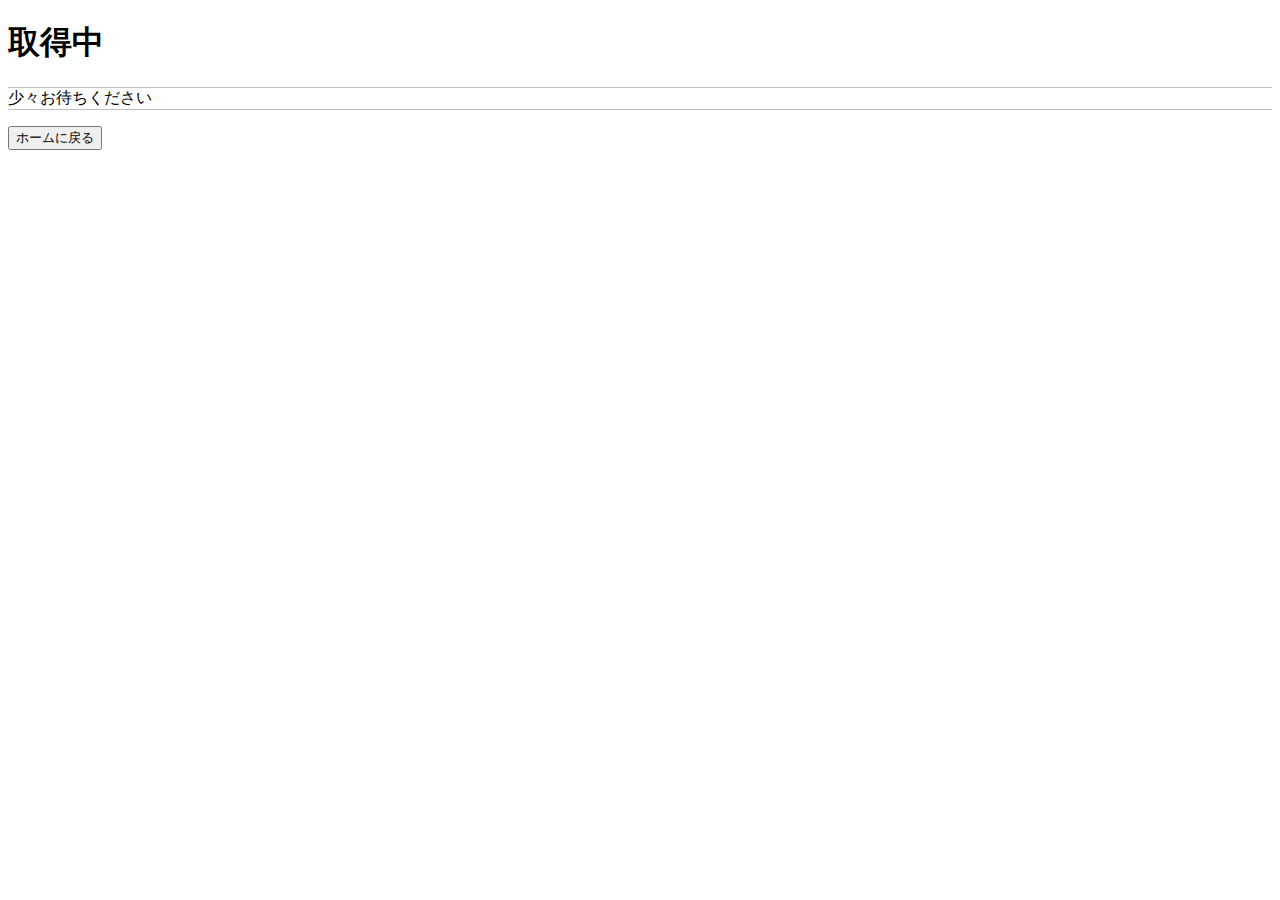
==== index2.html @ 3ee294a6 "課題に取り組みました" ====
<!DOCTYPE html>
<html lang="ja">
<head>
  <meta charset="utf-8">
  <title>クイズアプリ</title>
  <link rel="stylesheet" href="css/styles.css">
  <script>
    window.addEventListener('DOMContentLoaded', function(){
      var qsNum= document.getElementById("qs-num");
      qsNum.innerHTML="取得中";
      var qs = document.getElementById('qs');
      qs.innerHTML = "少々お待ちください";
      var genre = document.getElementById('genre');
      genre.style.display="none";
      var diff = document.getElementById('difficulty');
      diff.style.display = "none";
    })
    </script>
</head>
<body>
<div class="qs-conainer" >
  <h1 id="qs-num">問題</h1>
  <h3 id="genre">[ジャンル]<h3>
  <h3 id="difficulty">難易度</h3>
  <p id=qs></p>
  <dl>
    <dt id="question">
    </dt>
  </dl>
  <button onclick="location.href='index.html'">ホームに戻る</button>
</div>
</div>
<script src="js/main.js"></script>
</body>
</html>
<!-- プルリクエスト -->
---- css/styles.css ----
.str {
  border-top: solid 1px silver;
  border-bottom: solid 1px silver;
}

#qs {
  border-top: solid 1px silver;
  border-bottom: solid 1px silver;
}

#restart{
  border-top: solid 1px silver;
  border-bottom: solid 1px silver;
}

#back{
  display: none;
}

/* プルリクエスト */
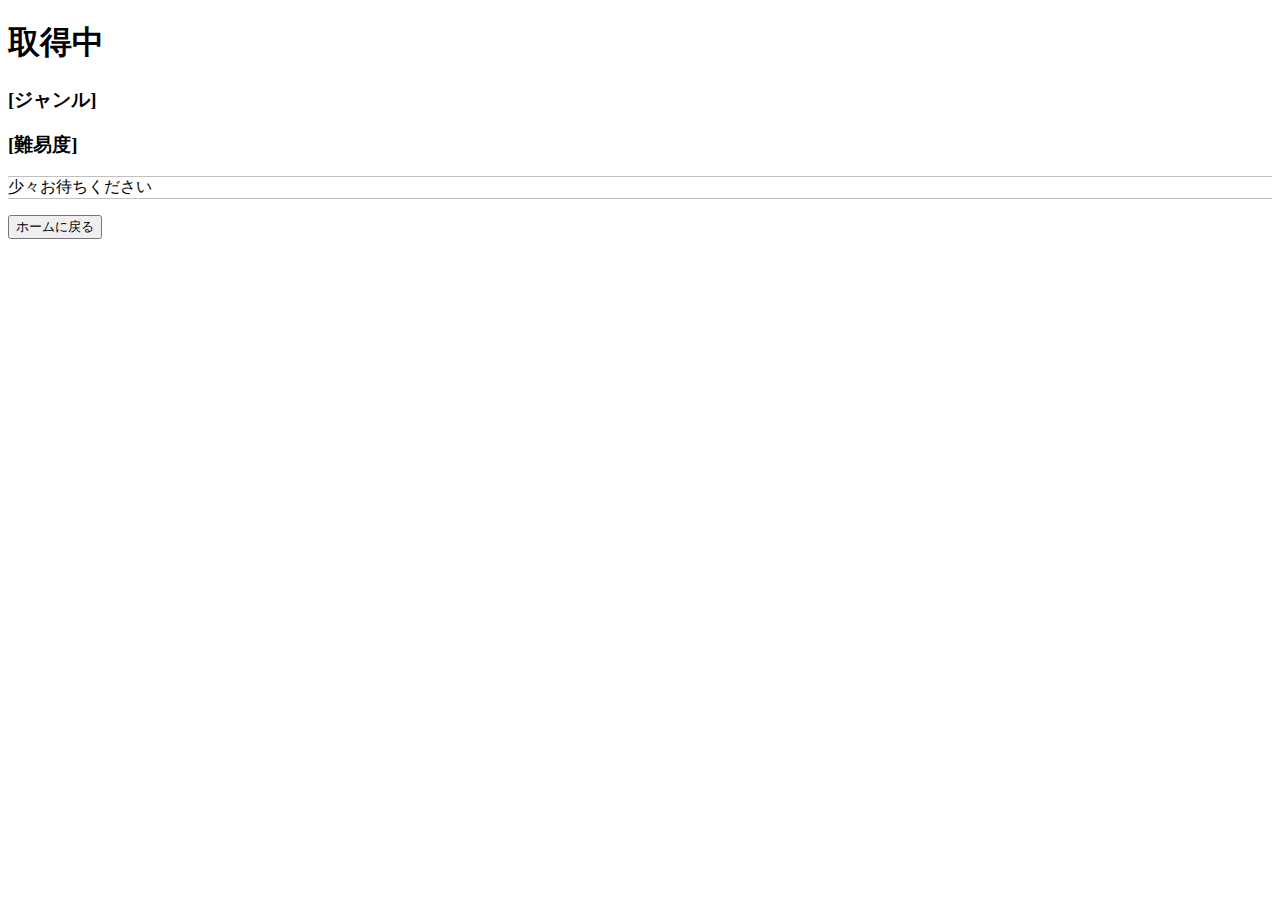
==== commit 357e0e61: "再修正しました" ====
--- a/index2.html
+++ b/index2.html
@@ -1,36 +1,37 @@
 <!DOCTYPE html>
-<html lang="ja">
+<html lang = "ja">
 <head>
-  <meta charset="utf-8">
+  <meta charset = "utf-8">
   <title>クイズアプリ</title>
-  <link rel="stylesheet" href="css/styles.css">
+  <link rel = "stylesheet" href = "css/styles.css">
   <script>
     window.addEventListener('DOMContentLoaded', function(){
-      var qsNum= document.getElementById("qs-num");
-      qsNum.innerHTML="取得中";
+      var qsNum = document.getElementById("qs-num");
+      qsNum.innerHTML = "取得中";
       var qs = document.getElementById('qs');
       qs.innerHTML = "少々お待ちください";
       var genre = document.getElementById('genre');
-      genre.style.display="none";
+      genre.style.display = "none";
       var diff = document.getElementById('difficulty');
       diff.style.display = "none";
     })
     </script>
 </head>
 <body>
-<div class="qs-conainer" >
-  <h1 id="qs-num">問題</h1>
-  <h3 id="genre">[ジャンル]<h3>
-  <h3 id="difficulty">難易度</h3>
-  <p id=qs></p>
-  <dl>
-    <dt id="question">
-    </dt>
-  </dl>
-  <button onclick="location.href='index.html'">ホームに戻る</button>
-</div>
-</div>
-<script src="js/main.js"></script>
+   <div class = "qs-conainer">
+     <div>
+       <h1 id = "qs-num"></span></h1>
+       <div id = genreArea>
+         <h3>[ジャンル] <span id = "genre"></span><h3>
+         <h3>[難易度] <span id = "difficulty"></span></h3>
+       </div>
+       <p id = qs></p>
+       <dl>
+         <dt id = "answers"></dt>
+       </dl>
+     </div>
+     <button onclick = "location.href='index.html'">ホームに戻る</button>
+   </div>
+<script src = "js/main.js"></script>
 </body>
 </html>
-<!-- プルリクエスト -->
--- a/css/styles.css
+++ b/css/styles.css
@@ -16,5 +16,3 @@
 #back{
   display: none;
 }
-
-/* プルリクエスト */
